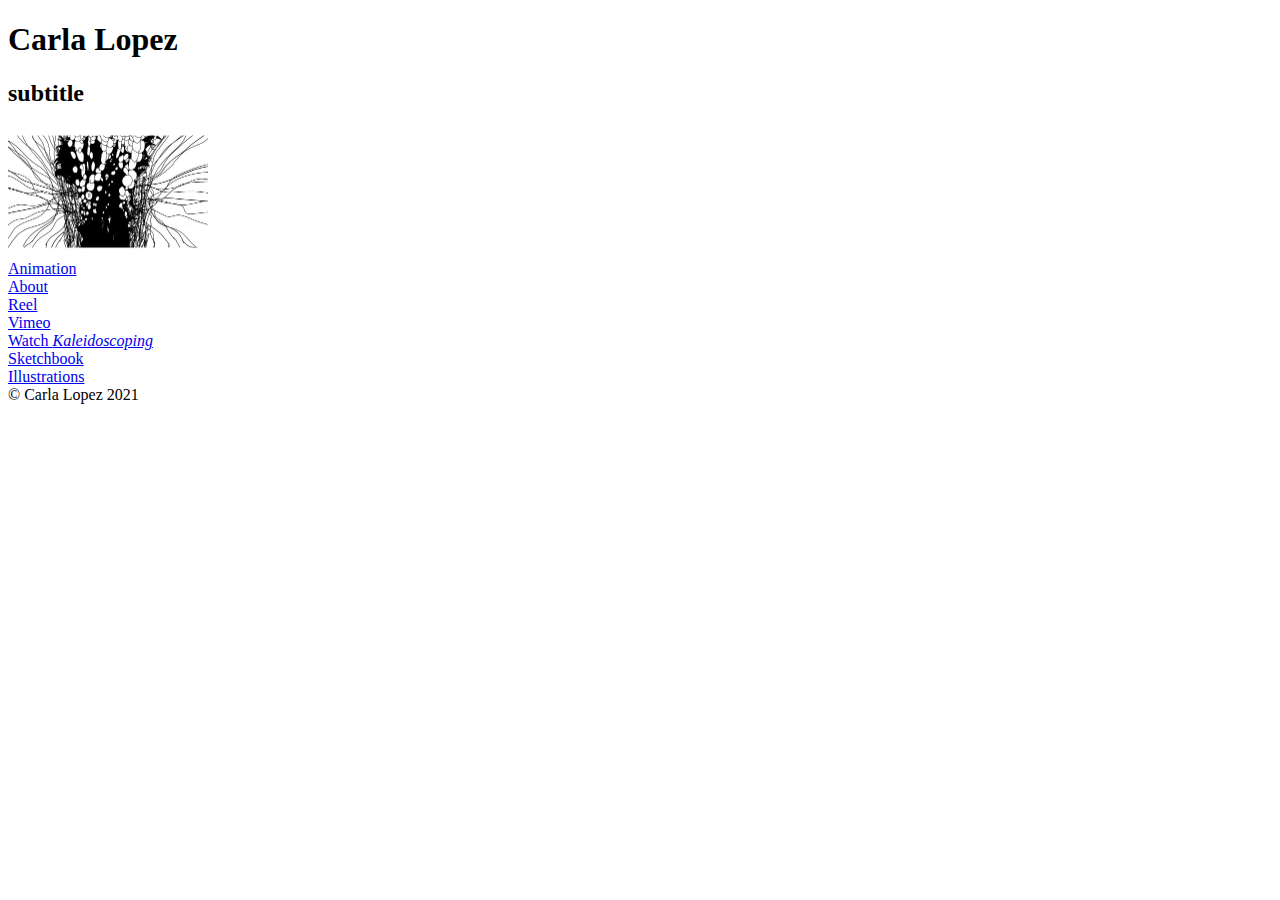
==== index.html @ aeafbc22 "initial commit" ====
<!DOCTYPE html>
<html lang="en" dir="ltr">
  <head>
    <meta charset="utf-8">
    <title>Carla Lopez</title>
    <link rel="stylesheet" href="/css/master.css">
  </head>
  <body>
    <h1>Carla Lopez</h1>
    <h2>subtitle</h2>
    <img src="images/kaleido-line.jpg">
    <div class="links">
      <a href="/animation.html">Animation</a>
      <a href="/about.html">About</a>
      <a href="/reel.html">Reel</a>
      <a href="https://vimeo.com/carlalopezz">Vimeo</a>
      <a href="https://vimeo.com/carlalopezz/kaleidoscoping">Watch <i>Kaleidoscoping</i></a>
      <a href="/sketchbook.html">Sketchbook</a>
      <a href="/illustrations.html">Illustrations</a>
    </div>
    <div class="copyright">© Carla Lopez 2021</div>
    <img>
    <p></p>
  </body>
</html>
---- css/master.css ----
body{

}
img{
  width:200px;
}
.links > a{
  display: block;
}
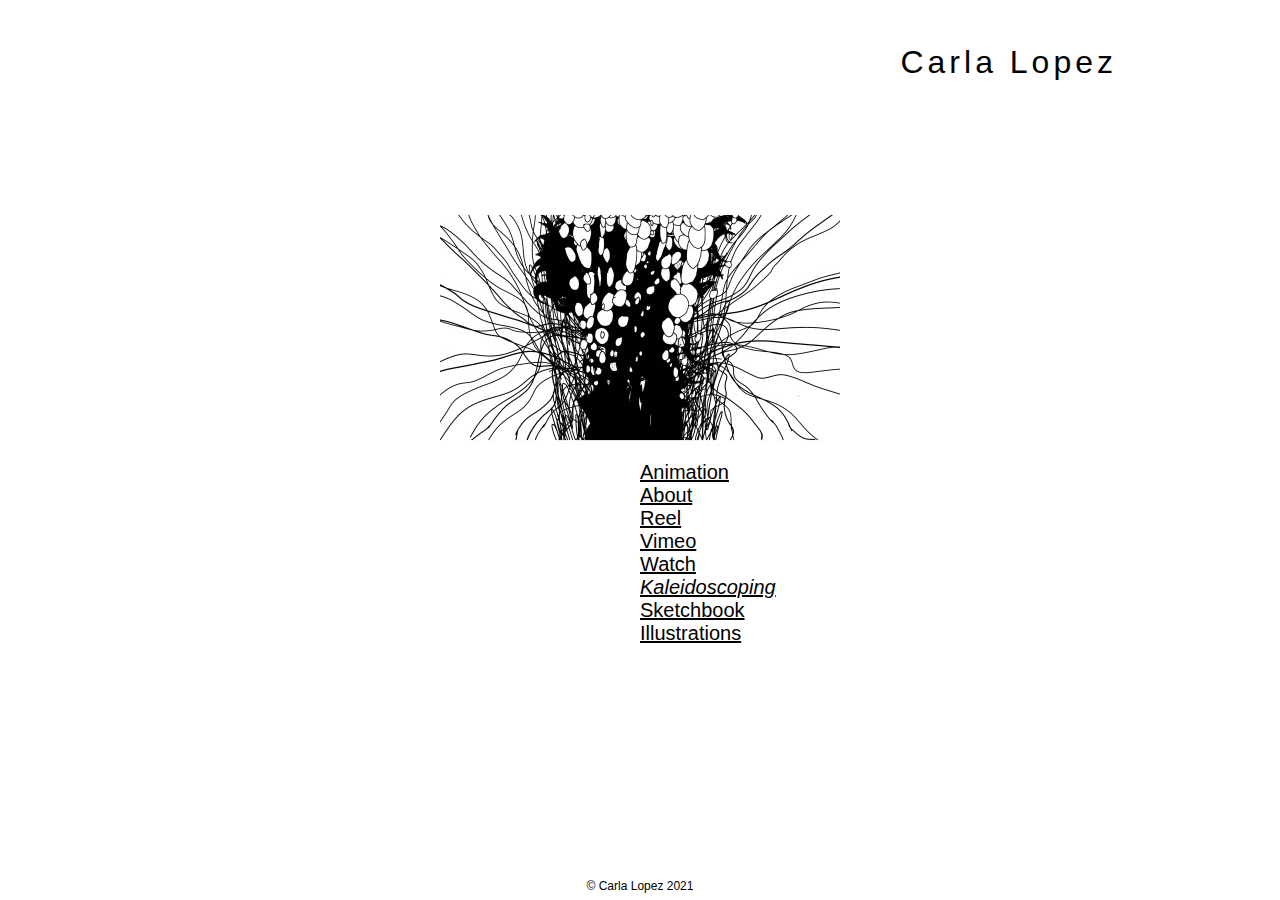
==== commit 08eee806: "sum pages" ====
--- a/index.html
+++ b/index.html
@@ -6,17 +6,17 @@
     <link rel="stylesheet" href="/css/master.css">
   </head>
   <body>
-    <h1>Carla Lopez</h1>
-    <h2>subtitle</h2>
-    <img src="images/kaleido-line.jpg">
+    <div class="header"><a href="index.html"><h1 class="hp-title">Carla Lopez</h1></a></div>
+    <!-- <h2>subtitle</h2> -->
+    <div class="img-wrapper"><img class ="hp-image" src="images/kaleido-line.jpg"></div>
     <div class="links">
-      <a href="/animation.html">Animation</a>
-      <a href="/about.html">About</a>
-      <a href="/reel.html">Reel</a>
-      <a href="https://vimeo.com/carlalopezz">Vimeo</a>
-      <a href="https://vimeo.com/carlalopezz/kaleidoscoping">Watch <i>Kaleidoscoping</i></a>
-      <a href="/sketchbook.html">Sketchbook</a>
-      <a href="/illustrations.html">Illustrations</a>
+      <div class ="hp-link l1"><a href="/animation.html">Animation</a></div>
+      <div class ="hp-link l2"><a href="/about.html">About</a></div>
+      <div class ="hp-link l3"><a href="/reel.html">Reel</a></div>
+      <div class ="hp-link l4"><a href="https://vimeo.com/carlalopezz" target="_blank">Vimeo</a></div>
+      <div class ="hp-link l5"><a href="https://vimeo.com/carlalopezz/kaleidoscoping" target="_blank">Watch <i>Kaleidoscoping</i></a></div>
+      <div class ="hp-link l6"><a href="/sketchbook.html">Sketchbook</a></div>
+      <div class ="hp-link l7"><a href="/illustrations.html">Illustrations</a></div>
     </div>
     <div class="copyright">© Carla Lopez 2021</div>
     <img>
--- a/css/master.css
+++ b/css/master.css
@@ -1,9 +1,117 @@
 body{
+/* text-align:center; */
+font-family: sans-serif;
+font-weight: lighter;
+}
+h1{
+  font-weight: lighter;
+  letter-spacing: 4px;
+}
+.header > a{
+  text-decoration: none;
+}
+.header{
+  text-align: right;
+  padding:15px;
+}
+.hp-title{
+  position:relative;
+  right:140px;
 
 }
+.img-wrapper{
+  /* position: absolute; */
+  margin-left: auto;
+  margin-right: auto;
+  margin-top:80px;
+  left: 0;
+  right: 0;
+  top:200px;
+  text-align: center;
+}
+.hp-image{
+  width:400px;
+  /* margin:auto; */
+  /* margin-left:-100px; */
+  /* position: absolute; */
+  /* top:200px; */
+}
 img{
-  width:200px;
+
 }
-.links > a{
+a, a:visited{
+  color:black;
+}
+a:hover{
+  color:red;
+}
+.links{
+  width:0px;
+  margin:auto;
+  text-align: center;
+}
+.links > div{
   display: block;
+  /* position:relative; */
 }
+.links > div > a{
+  font-size:20px;
+}
+.copyright{
+  font-size:12px;
+  font-weight: lighter;
+  position:absolute;
+  bottom:7px;
+  text-align: center;
+  margin:auto;
+  left:0;
+  right:0;
+}
+.hp-link{
+  /* position:relative; */
+}
+.l1{
+  top:100px;
+  left:500px;
+}
+.l2{
+  top:150px;
+  left:1000px;
+}
+
+
+
+/* ~~~~~ABOUT CSS~~~~~~ */
+.about-wrapper{
+display: flex;
+justify-content: center;
+flex-direction: row;
+}
+.about-cont{
+  margin-left:100px;
+  margin-right:100px;
+}
+.about-left,.about-right{
+  width:30vw;
+  display: inline-block;
+}
+.about-left{
+  text-align: left;
+  margin-right:100px;
+}
+.about-right{
+  font-size:20px;
+  text-align: center;
+}
+.cv{
+  background-color:black;
+  padding:1px;
+}
+.cv > a{
+  color:white;
+}
+
+/* ~~~~REEL CSS~~~~~ */
+.reel-cont{
+  text-align: center;
+}
